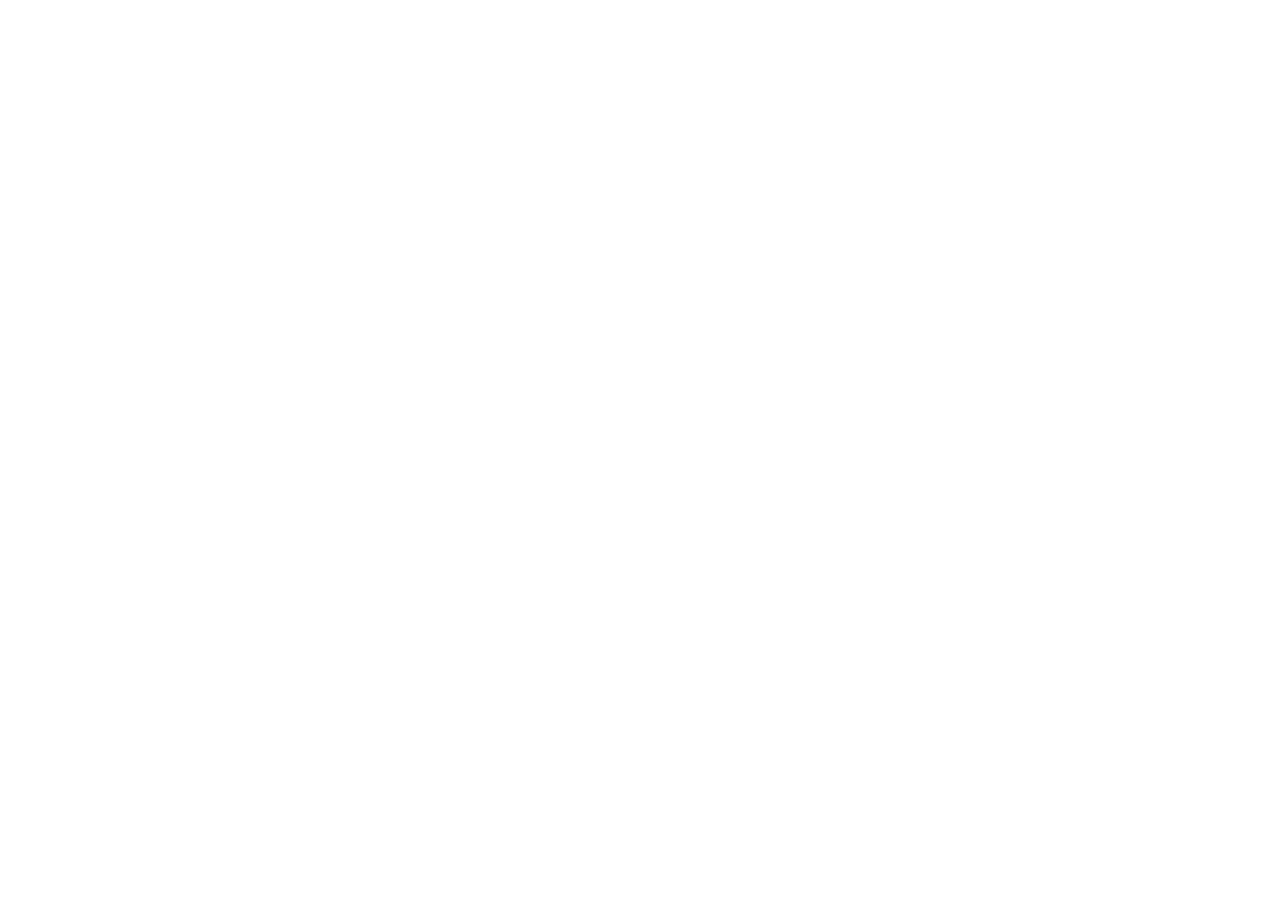
==== Day4/index.html @ 9827275e "desafio dia 4" ====
<!DOCTYPE html>
<html lang="en">
<head>
    <meta charset="UTF-8">
    <meta http-equiv="X-UA-Compatible" content="IE=edge">
    <meta name="viewport" content="width=device-width, initial-scale=1.0">
    <title>Day 4</title>
</head>
<body>
    
    <div class="center">
        <div class="dot-1"></div>
        <div class="dot-2"></div>
        <div class="dot-3"></div>
    </div>

</body>
</html>
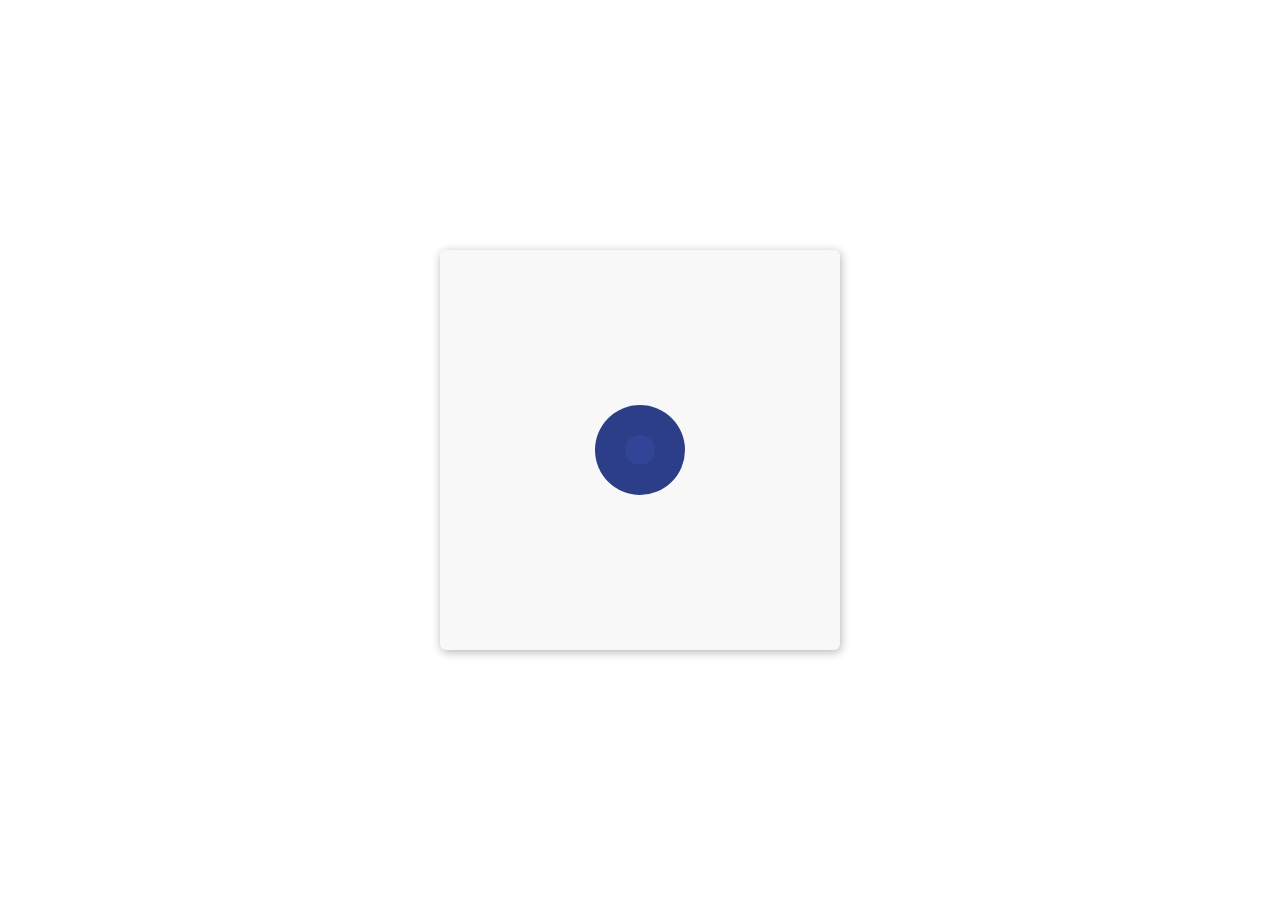
==== commit a6549d32: "finalização do projeto" ====
--- a/Day4/index.html
+++ b/Day4/index.html
@@ -4,14 +4,19 @@
     <meta charset="UTF-8">
     <meta http-equiv="X-UA-Compatible" content="IE=edge">
     <meta name="viewport" content="width=device-width, initial-scale=1.0">
+
+    <link rel="stylesheet" href="style.css">
+
     <title>Day 4</title>
 </head>
 <body>
     
-    <div class="center">
-        <div class="dot-1"></div>
-        <div class="dot-2"></div>
-        <div class="dot-3"></div>
+    <div class="frame">
+        <div class="center">
+            <div class="dot-1"></div>
+            <div class="dot-2"></div>
+            <div class="dot-3"></div>
+        </div>
     </div>
 
 </body>
--- a/Day4/style.css
+++ b/Day4/style.css
@@ -0,0 +1,104 @@
+/*Cubib Bazier
+cubic-bezier(.21, .98, .6, .99)*/
+
+.frame {
+    position: absolute;
+    top: 50%;
+    left: 50%;
+    width: 400px;
+    height: 400px;
+    margin-top: -200px;
+    margin-left: -200px;
+    border-radius: 6px;
+    box-shadow: 1px 2px 10px 0px rgba(0, 0, 0, 0.3);
+    background: #f8f8f8;
+    color: #fff;
+}
+
+.center {
+    position: absolute;
+    width: 220px;
+    height: 220px;
+    top: 90px;
+    left: 90px;
+}
+
+.dot-1 {
+    position: absolute;
+    z-index: 3;
+    width: 30px;
+    height: 30px;
+    top: 95px;
+    left: 95px;
+    background: rgb(50, 68, 151);
+    border-radius: 50%;
+    animation-fill-mode: both;
+    animation: jump-jump-1 2s cubic-bezier(.21, .98, .6, .99) infinite alternate;
+}
+
+.dot-2 {
+    position: absolute;
+    z-index: 2;
+    width: 60px;
+    height: 60px;
+    top: 80px;
+    left: 80px;
+    background: rgb(45, 62, 136);
+    border-radius: 50%;
+    animation-fill-mode: both;
+    animation: jump-jump-2 2s cubic-bezier(.21, .98, .6, .99) infinite alternate;
+}
+
+.dot-3 {
+    position: absolute;
+    z-index: 1;
+    width: 90px;
+    height: 90px;
+    top: 65px;
+    left: 65px;
+    background: rgb(45, 62, 136);
+    border-radius: 50%;
+    animation-fill-mode: both;
+    animation: jump-jump-3 2s cubic-bezier(.21, .98, .6, .99) infinite alternate;
+}
+
+
+
+/*Animation Variables*/
+
+@keyframes jump-jump-1 {
+    0%, 70% {
+        box-shadow: 2px 2px 3px 2px rgba(0, 0, 0, 0.2);
+        transform: scale(0);
+    }
+
+    100% {
+        box-shadow: 10px 10px 15px 0px rgba(0, 0, 0, 0.3);
+        transform: scale(1);
+    }
+}
+
+@keyframes jump-jump-2 {
+    0%, 40% {
+        box-shadow: 2px 2px 3px 2px rgba(0, 0, 0, 0.2);
+        transform: scale(0);
+    }
+
+    100% {
+        box-shadow: 10px 10px 15px 0px rgba(0, 0, 0, 0.3);
+        transform: scale(1);
+    }
+}
+
+@keyframes jump-jump-3 {
+    0%, 10% {
+        box-shadow: 2px 2px 3px 2px rgba(0, 0, 0, 0.2);
+        transform: scale(0);
+    }
+
+    100% {
+        box-shadow: 10px 10px 15px 0px rgba(0, 0, 0, 0.3);
+        transform: scale(1);
+    }
+}
+
